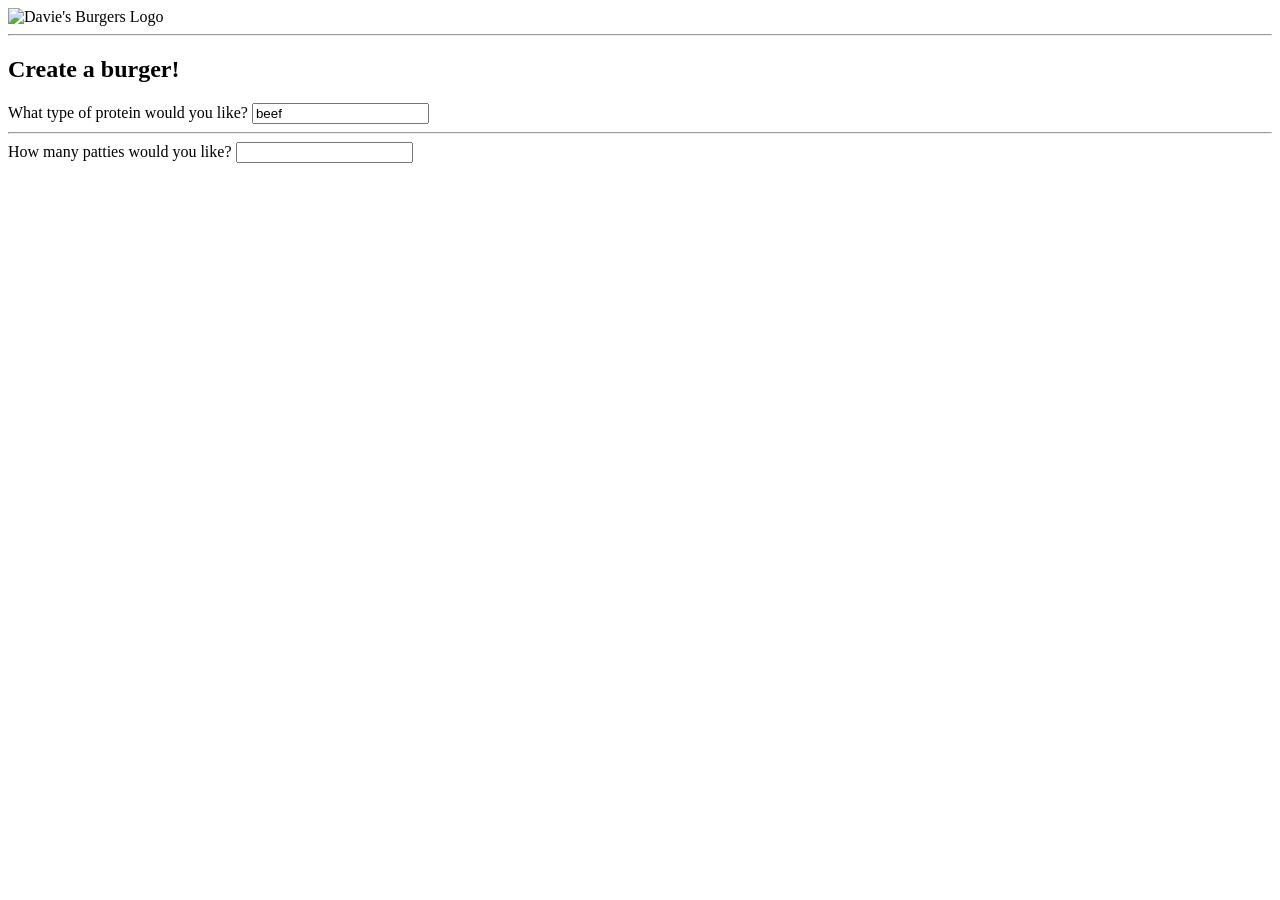
==== 07_forms/index.html @ a6b73c0a "Number input" ====
<!DOCTYPE html>
<html lang="en" dir="ltr">
  <head>
    <meta charset="utf-8">
    <link rel="stylesheet" type="text/css" href="style.css">
    <link href="https://fonts.googleapis.com/css?family=Rubik" rel="stylesheet">
    <title>Range Input</title>
  </head>
  <body>
    <section id="overlay">
      <img src="https://s3.amazonaws.com/codecademy-content/courses/web-101/unit-6/htmlcss1-img_burger-logo.svg" alt="Davie's Burgers Logo" id="logo">
      <hr>
      <form>
        <h1>Create a burger!</h1>
				<section class="protein">
          <label for="patty">What type of protein would you like?</label>
    			<input type="text" name="patty" id="patty" value="beef">
        </section>
        <hr>

        <section class="patties">
          <label for="amount">How many patties would you like?</label>
	        <!--Add your code below-->
					<input type="number" id="amount" step ="1" name="amount">
          
        </section>
      </form>
    </section>
  </body>
</html>
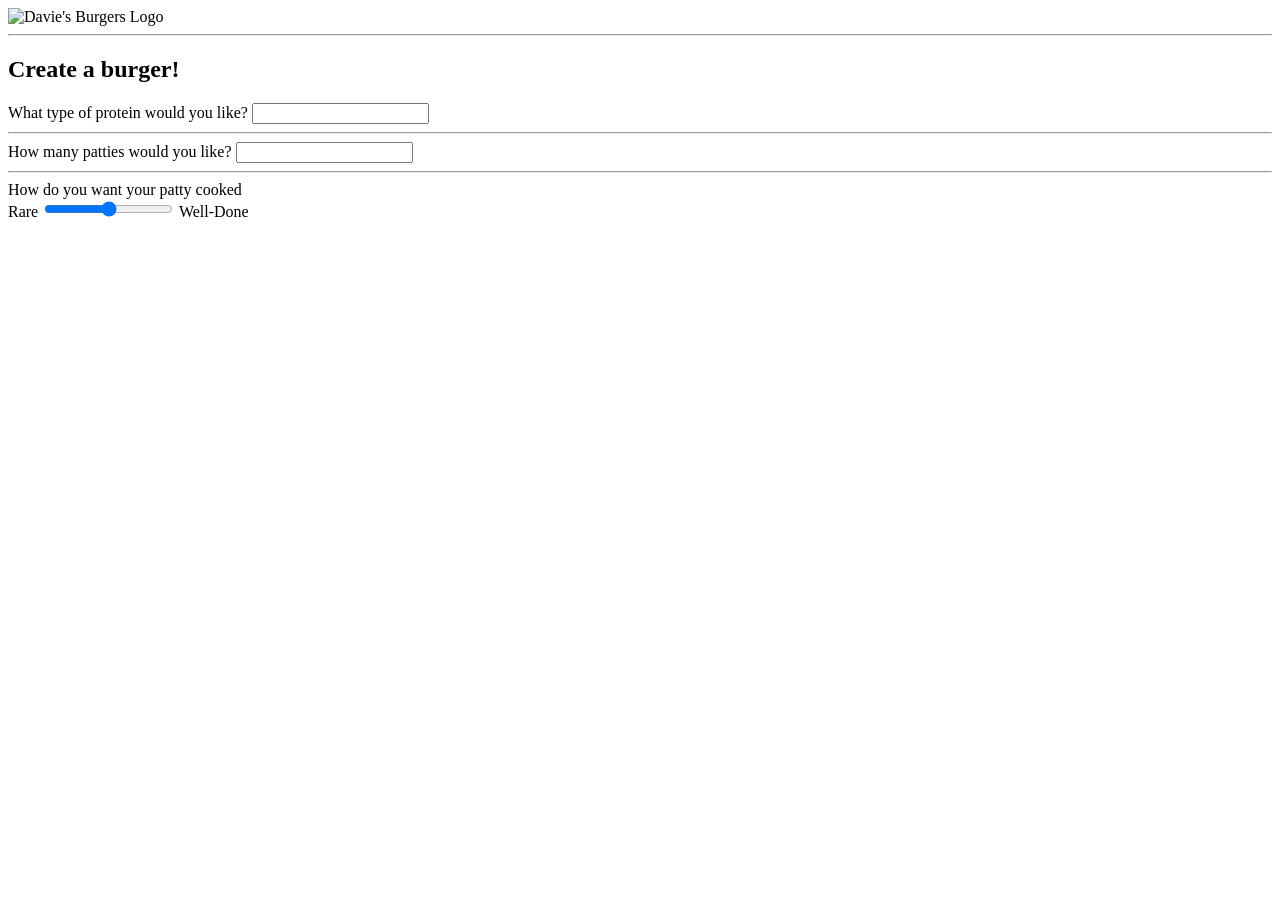
==== commit 19918e71: "Range Input" ====
--- a/07_forms/index.html
+++ b/07_forms/index.html
@@ -14,16 +14,26 @@
         <h1>Create a burger!</h1>
 				<section class="protein">
           <label for="patty">What type of protein would you like?</label>
-    			<input type="text" name="patty" id="patty" value="beef">
+    			<input type="text" name="patty" id="patty">
         </section>
         <hr>
-
         <section class="patties">
           <label for="amount">How many patties would you like?</label>
-	        <!--Add your code below-->
-					<input type="number" id="amount" step ="1" name="amount">
+          <input type="number" name="amount" id="amount">
+        </section>
+        <hr>
+				
+        <section class="cooked">
+          <label for="doneness">How do you want your patty cooked</label>
+          <br>
+          <span>Rare</span>
+		       <!--Add your code below-->
+           <input type ="range" id="doneness" name="doneness" min="0" max="5" step="0.5">
+
           
+          <span>Well-Done</span>
         </section>
+        
       </form>
     </section>
   </body>
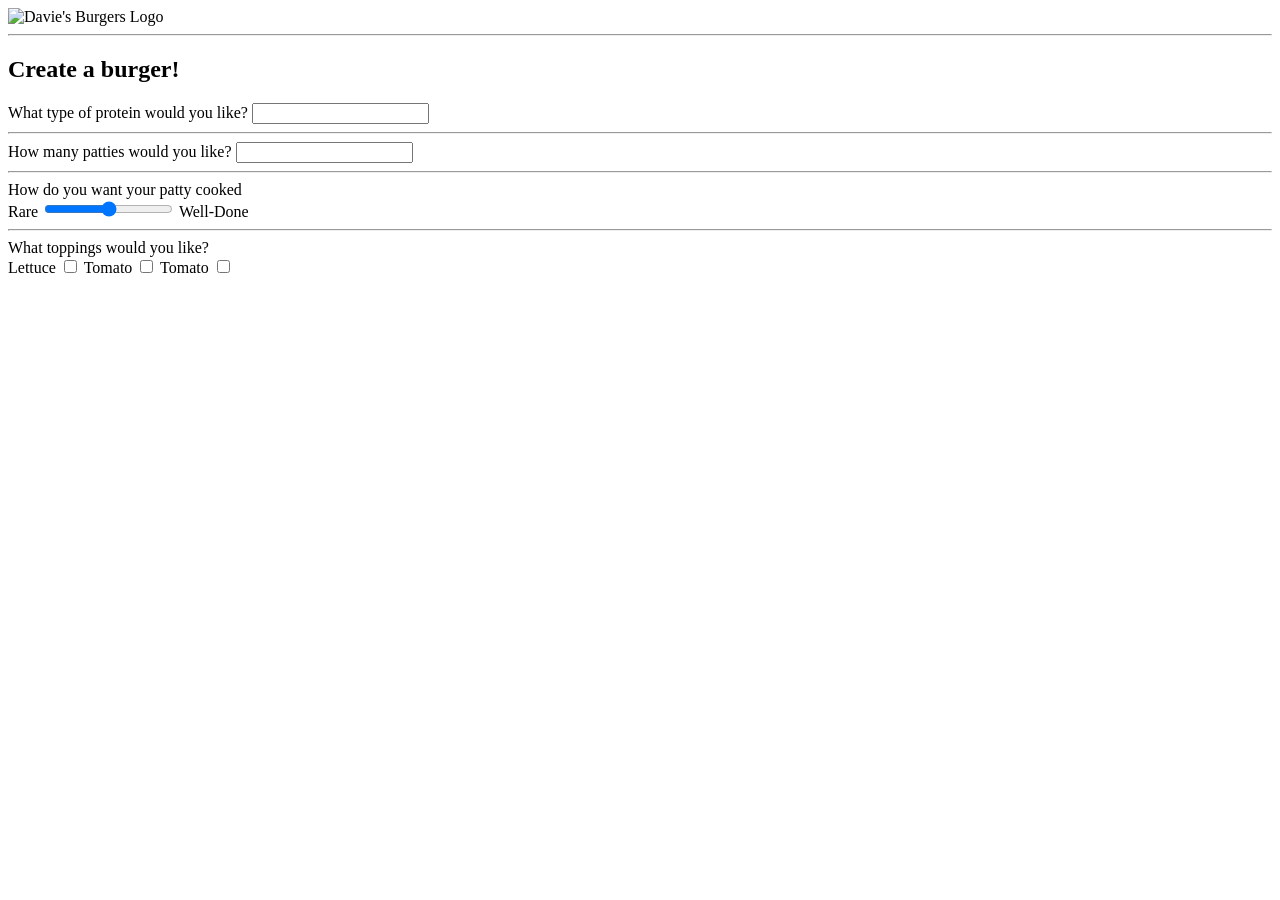
==== commit 6135cf2f: "Checkbox input" ====
--- a/07_forms/index.html
+++ b/07_forms/index.html
@@ -4,7 +4,7 @@
     <meta charset="utf-8">
     <link rel="stylesheet" type="text/css" href="style.css">
     <link href="https://fonts.googleapis.com/css?family=Rubik" rel="stylesheet">
-    <title>Range Input</title>
+    <title>Checkbox Input</title>
   </head>
   <body>
     <section id="overlay">
@@ -12,7 +12,7 @@
       <hr>
       <form>
         <h1>Create a burger!</h1>
-				<section class="protein">
+        <section class="protein">
           <label for="patty">What type of protein would you like?</label>
     			<input type="text" name="patty" id="patty">
         </section>
@@ -22,16 +22,33 @@
           <input type="number" name="amount" id="amount">
         </section>
         <hr>
-				
         <section class="cooked">
           <label for="doneness">How do you want your patty cooked</label>
           <br>
           <span>Rare</span>
-		       <!--Add your code below-->
-           <input type ="range" id="doneness" name="doneness" min="0" max="5" step="0.5">
+          <input type="range" name="doneness" id="doneness" value="3" min="1" max="5">
+          <span>Well-Done</span>
+        </section>
+        <hr>
+        
+        <section class="toppings">
+          <span>What toppings would you like?</span>
+          <br>
+          <!--Add your code below for the first checkbox-->
 
-          
-          <span>Well-Done</span>
+					<label for="lettuce">Lettuce</label>
+          <!--Add your code below for the second checkbox-->
+          <input id="lettuce" name="topping" type="checkbox" value="lettuce">
+
+          <label for="tomato">Tomato</label>
+          <!--Add your code below for the third checkbox-->
+          <input id="tomato" type="checkbox" name="topping" value="tomato">
+
+          <label for="spices">Tomato</label>
+          <!--Add your code below for the third checkbox-->
+          <input id="spices" type="checkbox" name="topping" value="spices">
+
+
         </section>
         
       </form>
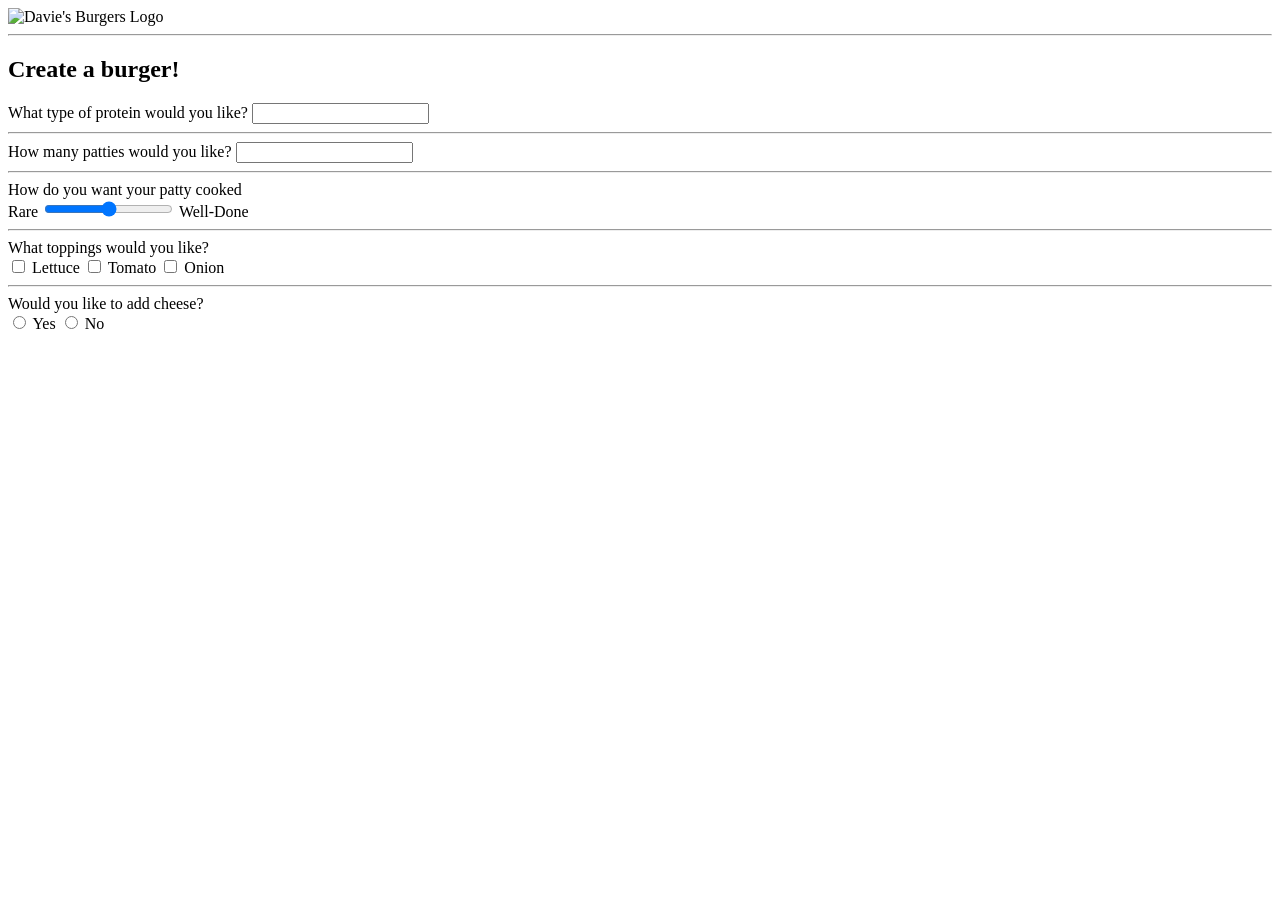
==== commit 8e3a90fd: "Radio Button Input" ====
--- a/07_forms/index.html
+++ b/07_forms/index.html
@@ -4,7 +4,7 @@
     <meta charset="utf-8">
     <link rel="stylesheet" type="text/css" href="style.css">
     <link href="https://fonts.googleapis.com/css?family=Rubik" rel="stylesheet">
-    <title>Checkbox Input</title>
+    <title>Radio Input</title>
   </head>
   <body>
     <section id="overlay">
@@ -26,29 +26,33 @@
           <label for="doneness">How do you want your patty cooked</label>
           <br>
           <span>Rare</span>
-          <input type="range" name="doneness" id="doneness" value="3" min="1" max="5">
+          <input type="range" name="doneness" id="doneness" value="3" min="1" max="5">         					
           <span>Well-Done</span>
         </section>
         <hr>
-        
         <section class="toppings">
           <span>What toppings would you like?</span>
           <br>
-          <!--Add your code below for the first checkbox-->
+          <input type="checkbox" name="topping" id="lettuce" value="lettuce">
+          <label for="lettuce">Lettuce</label>
+          <input type="checkbox" name="topping" id="tomato" value="tomato">
+          <label for="tomato">Tomato</label>
+          <input type="checkbox" name="topping" id="onion" value="onion">
+          <label for="onion">Onion</label>
+        </section>
+        <hr>
 
-					<label for="lettuce">Lettuce</label>
-          <!--Add your code below for the second checkbox-->
-          <input id="lettuce" name="topping" type="checkbox" value="lettuce">
+        <section class="cheesy">
+          <span>Would you like to add cheese?</span>
+          <br>
+	        <!--Add your first radio button below-->
+          <input id="yes" type ="radio" name="cheese" value="yes">
 
-          <label for="tomato">Tomato</label>
-          <!--Add your code below for the third checkbox-->
-          <input id="tomato" type="checkbox" name="topping" value="tomato">
+          <label for="yes">Yes</label>
+	        <!--Add your second radio button below-->
+          <input id="no" type ="radio" name="cheese" value="no">
 
-          <label for="spices">Tomato</label>
-          <!--Add your code below for the third checkbox-->
-          <input id="spices" type="checkbox" name="topping" value="spices">
-
-
+          <label for="no">No</label>
         </section>
         
       </form>
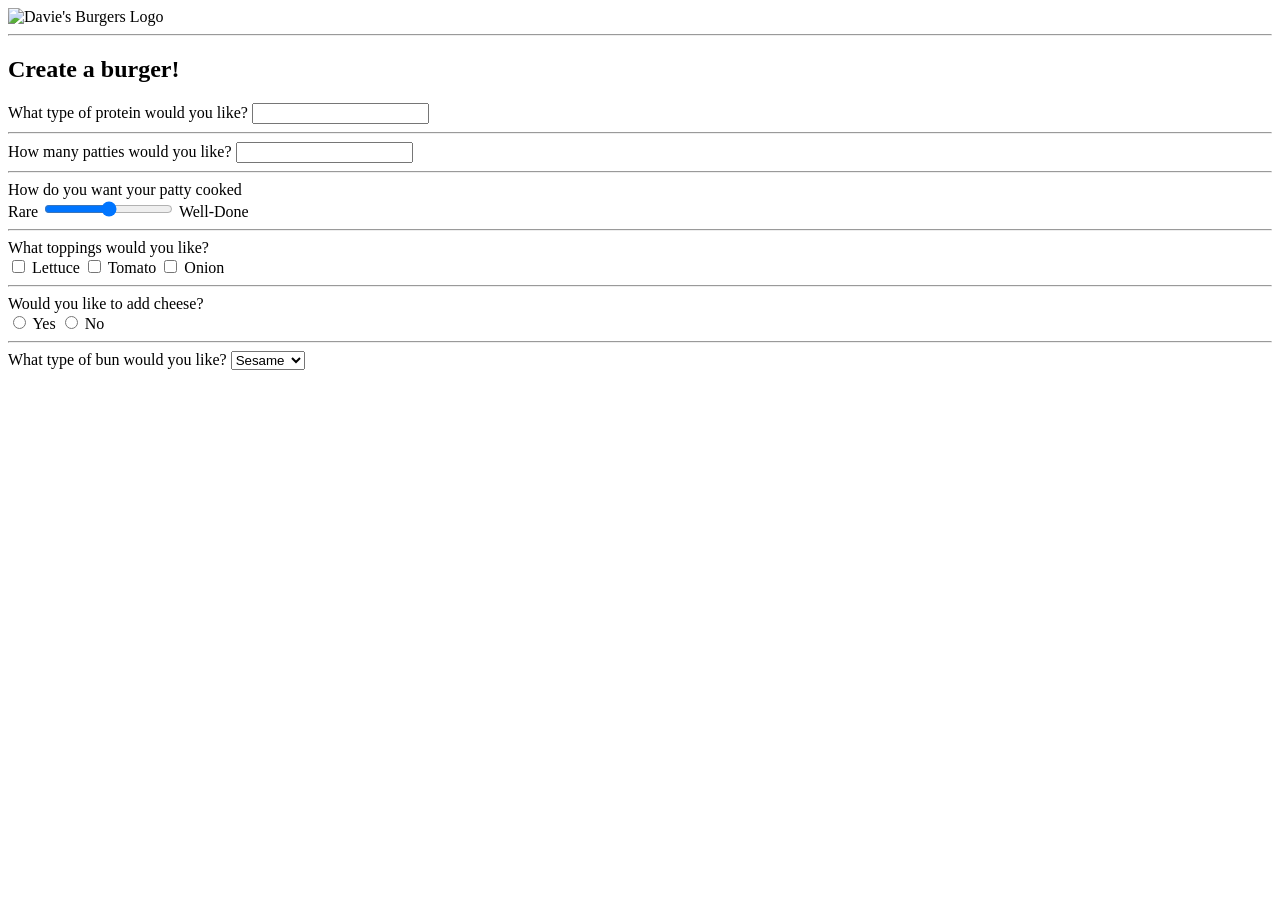
==== commit ebb3a2a8: "Dropdown list" ====
--- a/07_forms/index.html
+++ b/07_forms/index.html
@@ -4,7 +4,7 @@
     <meta charset="utf-8">
     <link rel="stylesheet" type="text/css" href="style.css">
     <link href="https://fonts.googleapis.com/css?family=Rubik" rel="stylesheet">
-    <title>Radio Input</title>
+    <title>Dropdown List</title>
   </head>
   <body>
     <section id="overlay">
@@ -17,7 +17,7 @@
     			<input type="text" name="patty" id="patty">
         </section>
         <hr>
-        <section class="patties">
+  <section class="patties">
           <label for="amount">How many patties would you like?</label>
           <input type="number" name="amount" id="amount">
         </section>
@@ -26,7 +26,7 @@
           <label for="doneness">How do you want your patty cooked</label>
           <br>
           <span>Rare</span>
-          <input type="range" name="doneness" id="doneness" value="3" min="1" max="5">         					
+          <input type="range" name="doneness" id="doneness" value="3" min="1" max="5">
           <span>Well-Done</span>
         </section>
         <hr>
@@ -41,18 +41,26 @@
           <label for="onion">Onion</label>
         </section>
         <hr>
-
         <section class="cheesy">
           <span>Would you like to add cheese?</span>
           <br>
-	        <!--Add your first radio button below-->
-          <input id="yes" type ="radio" name="cheese" value="yes">
+          <input type="radio" name="cheese" id="yes" value="yes">
+          <label for="yes">Yes</label>
+          <input type="radio" name="cheese" id="no" value="yes">
+          <label for="no">No</label>
+        </section>
+        <hr>
 
-          <label for="yes">Yes</label>
-	        <!--Add your second radio button below-->
-          <input id="no" type ="radio" name="cheese" value="no">
-
-          <label for="no">No</label>
+        <section class="bun-type">
+					<label for="bun">What type of bun would you like?</label>
+          <!--Add your code below-->
+					<select id="bun" name="bun">
+            <option value="sesame">Sesame</option>
+            <option value="potato">Potato</option>
+            <option value="oregano">Oregano</option>
+    
+  </select>
+          
         </section>
         
       </form>
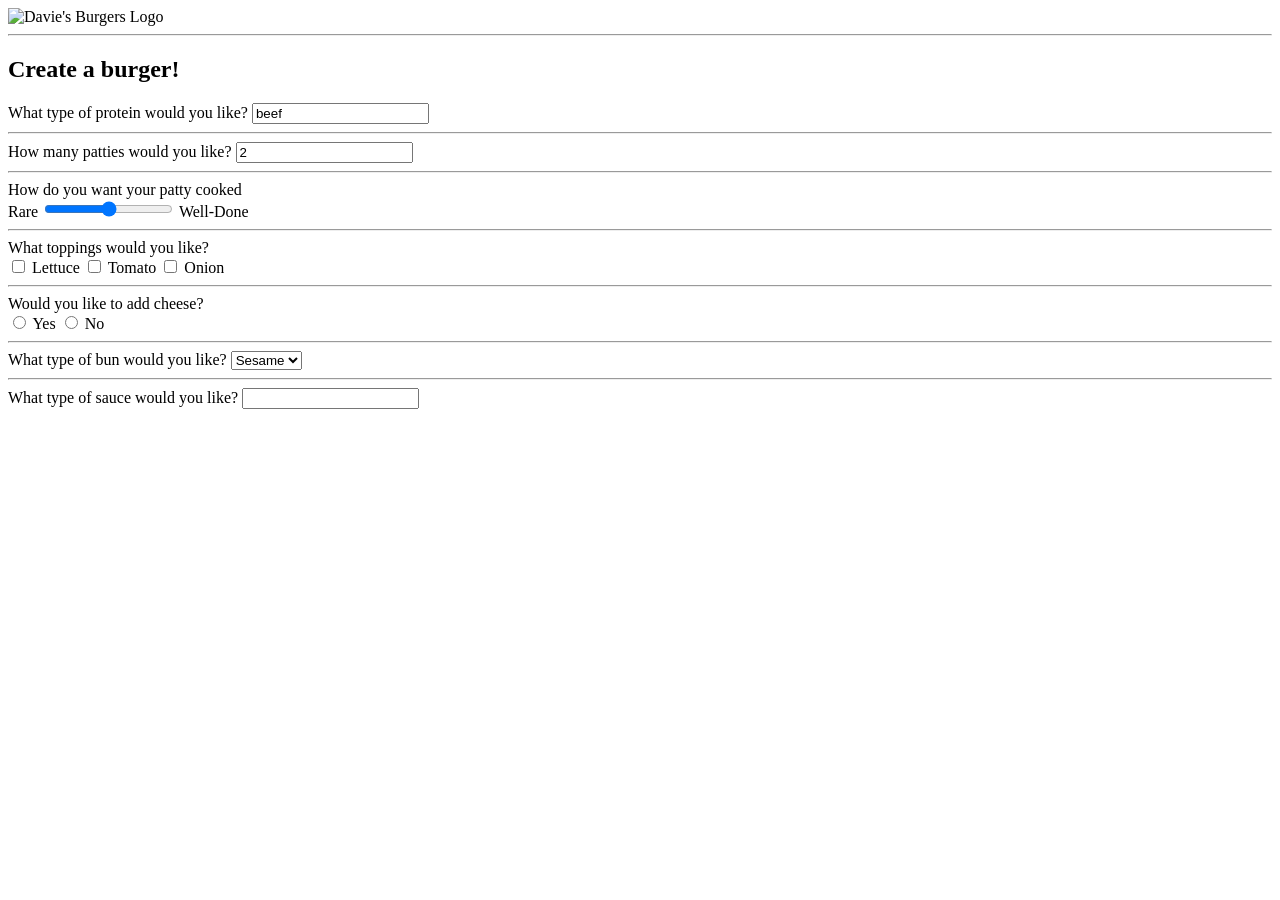
==== commit e3b8bccd: "Datalist Input" ====
--- a/07_forms/index.html
+++ b/07_forms/index.html
@@ -4,7 +4,7 @@
     <meta charset="utf-8">
     <link rel="stylesheet" type="text/css" href="style.css">
     <link href="https://fonts.googleapis.com/css?family=Rubik" rel="stylesheet">
-    <title>Dropdown List</title>
+    <title>Radio Input</title>
   </head>
   <body>
     <section id="overlay">
@@ -14,12 +14,12 @@
         <h1>Create a burger!</h1>
         <section class="protein">
           <label for="patty">What type of protein would you like?</label>
-    			<input type="text" name="patty" id="patty">
+    			<input type="text" name="patty" id="patty" value="beef">
         </section>
         <hr>
-  <section class="patties">
+        <section class="patties">
           <label for="amount">How many patties would you like?</label>
-          <input type="number" name="amount" id="amount">
+          <input type="number" name="amount" value="2" id="amount">
         </section>
         <hr>
         <section class="cooked">
@@ -50,19 +50,29 @@
           <label for="no">No</label>
         </section>
         <hr>
-
         <section class="bun-type">
-					<label for="bun">What type of bun would you like?</label>
-          <!--Add your code below-->
-					<select id="bun" name="bun">
+          <label for="bun">What type of bun would you like?</label>
+          <select name="bun" id="bun">
             <option value="sesame">Sesame</option>
             <option value="potato">Potato</option>
-            <option value="oregano">Oregano</option>
+            <option value="pretzel">Pretzel</option>
+          </select>
+        </section>
+        <hr>
+
+        <section class="sauce-selection">
+					<label for="sauce">What type of sauce would you like?</label>
+          <input list="sauces" id="sauce" name="sauce">
+          <!--Add your code below-->
+					<datalist id="sauces">
+            <option value="ketchup"></option>
+            <option value="mayo"></option>
+            <option value="curry-sauce"></option>
     
-  </select>
+  </datalist>
           
         </section>
-        
+
       </form>
     </section>
   </body>
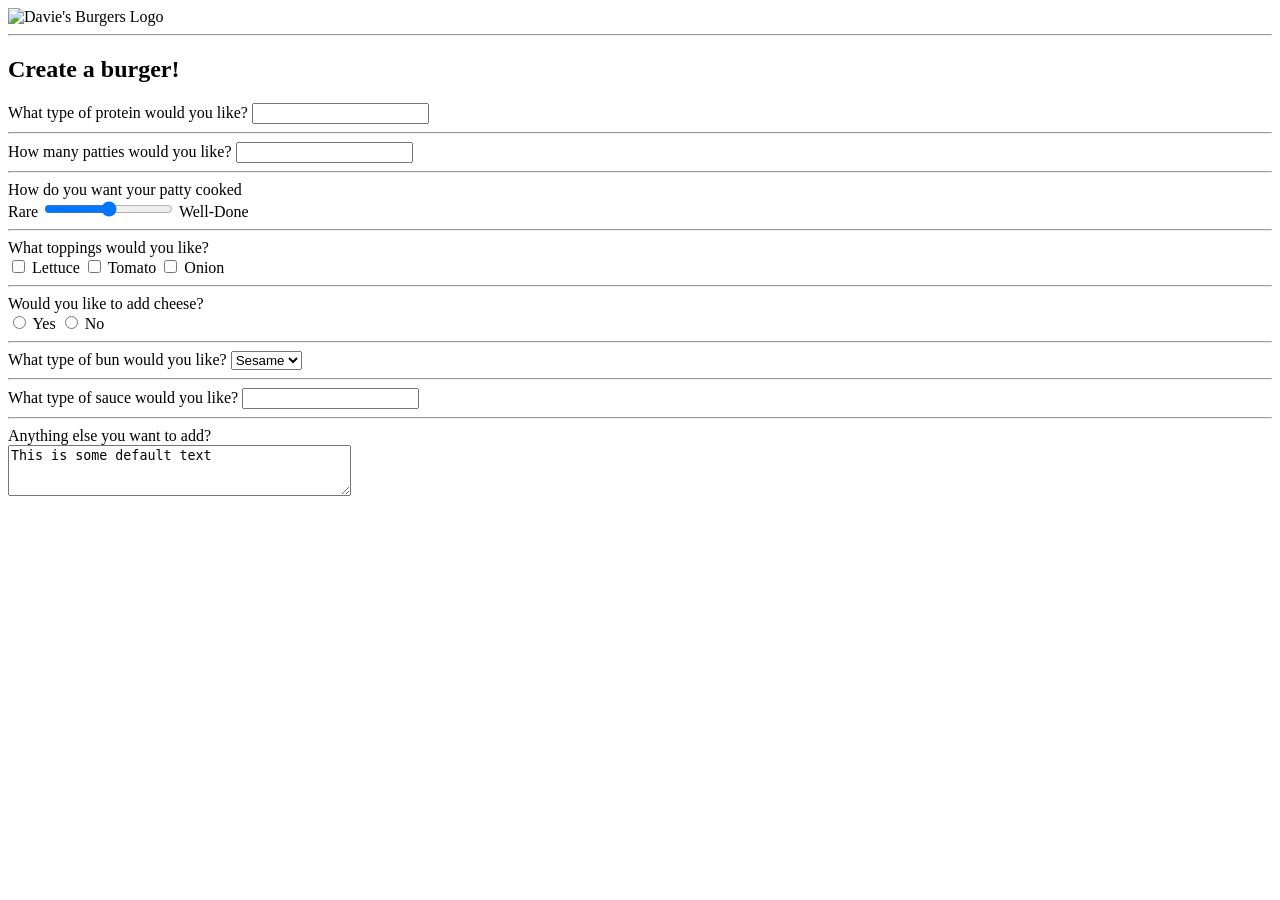
==== commit 0db9eb52: "textarea element" ====
--- a/07_forms/index.html
+++ b/07_forms/index.html
@@ -4,22 +4,22 @@
     <meta charset="utf-8">
     <link rel="stylesheet" type="text/css" href="style.css">
     <link href="https://fonts.googleapis.com/css?family=Rubik" rel="stylesheet">
-    <title>Radio Input</title>
+    <title>Textarea element</title>
   </head>
   <body>
     <section id="overlay">
       <img src="https://s3.amazonaws.com/codecademy-content/courses/web-101/unit-6/htmlcss1-img_burger-logo.svg" alt="Davie's Burgers Logo" id="logo">
       <hr>
-      <form>
+      <form action="submission.html" method="POST">
         <h1>Create a burger!</h1>
-        <section class="protein">
+                <section class="protein">
           <label for="patty">What type of protein would you like?</label>
-    			<input type="text" name="patty" id="patty" value="beef">
+    			<input type="text" name="patty" id="patty">
         </section>
         <hr>
         <section class="patties">
           <label for="amount">How many patties would you like?</label>
-          <input type="number" name="amount" value="2" id="amount">
+          <input type="number" name="amount" id="amount">
         </section>
         <hr>
         <section class="cooked">
@@ -54,26 +54,33 @@
           <label for="bun">What type of bun would you like?</label>
           <select name="bun" id="bun">
             <option value="sesame">Sesame</option>
-            <option value="potato">Potato</option>
+            <option value="potatoe">Potato</option>
             <option value="pretzel">Pretzel</option>
           </select>
         </section>
         <hr>
-
         <section class="sauce-selection">
-					<label for="sauce">What type of sauce would you like?</label>
+          <label for="sauce">What type of sauce would you like?</label>
           <input list="sauces" id="sauce" name="sauce">
-          <!--Add your code below-->
-					<datalist id="sauces">
+          <datalist id="sauces">
             <option value="ketchup"></option>
             <option value="mayo"></option>
-            <option value="curry-sauce"></option>
-    
-  </datalist>
+            <option value="mustard"></option>
+          </datalist>
+        </section>
+        <hr>
+
+        <section class="extra-info">
+          <label for="extra">Anything else you want to add?</label>
+          <br>
+          <!--Add your code below-->
+          <textarea id="extra" name="extra" rows="3" cols="40">This is some default text
+  </textarea>
+					
           
         </section>
-
+        
       </form>
     </section>
   </body>
-</html>
+</html>
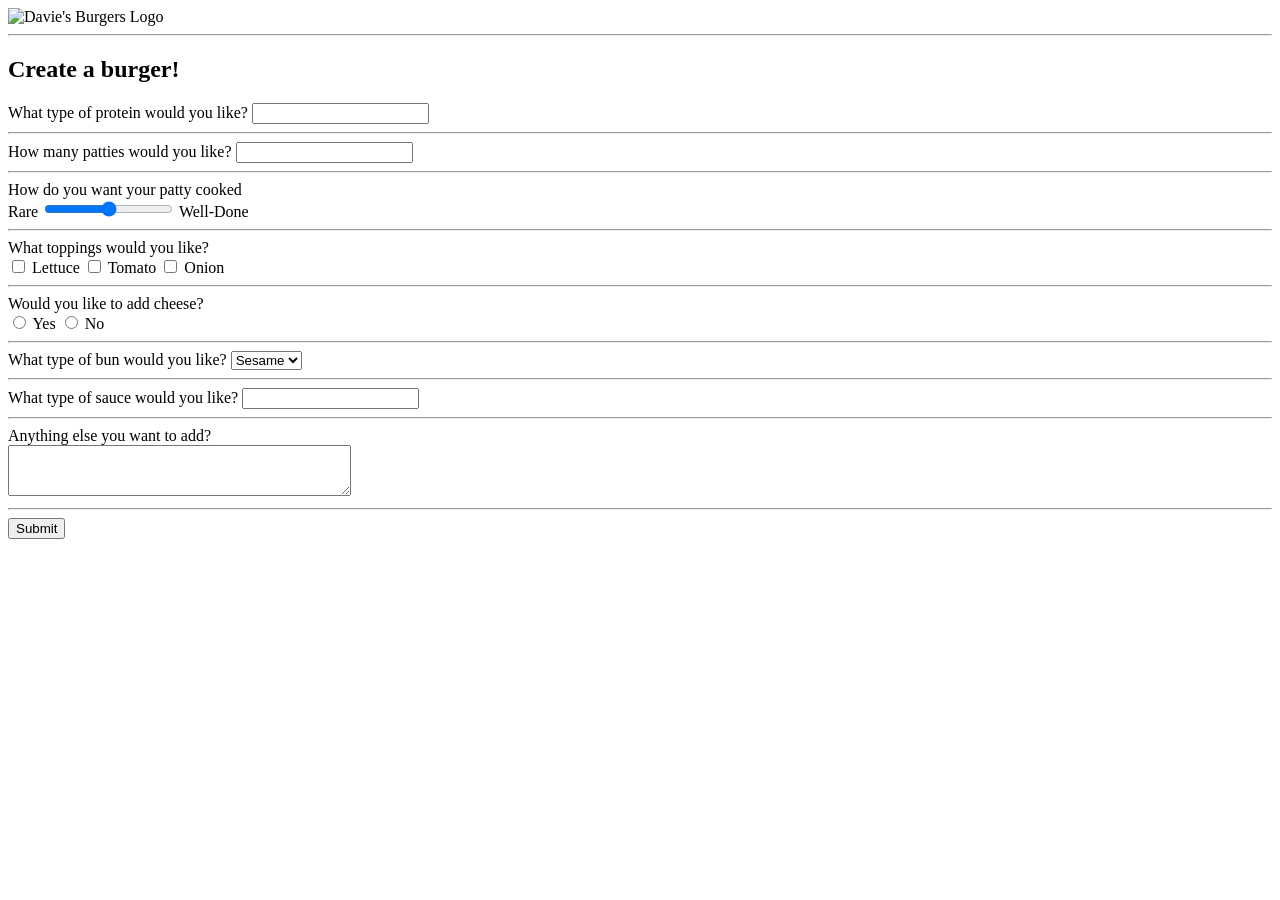
==== commit d1431926: "Submit Form" ====
--- a/07_forms/index.html
+++ b/07_forms/index.html
@@ -12,7 +12,7 @@
       <hr>
       <form action="submission.html" method="POST">
         <h1>Create a burger!</h1>
-                <section class="protein">
+					<section class="protein">
           <label for="patty">What type of protein would you like?</label>
     			<input type="text" name="patty" id="patty">
         </section>
@@ -69,18 +69,22 @@
           </datalist>
         </section>
         <hr>
-
         <section class="extra-info">
           <label for="extra">Anything else you want to add?</label>
           <br>
+          <textarea id="extra" name="extra" rows="3" cols="40"></textarea>
+        </section>
+        <hr>
+
+        <section class="submission">
           <!--Add your code below-->
-          <textarea id="extra" name="extra" rows="3" cols="40">This is some default text
-  </textarea>
-					
+          <form>
+  <input type="submit" value="Submit">
+</form>
           
         </section>
         
       </form>
     </section>
   </body>
-</html>+</html>
